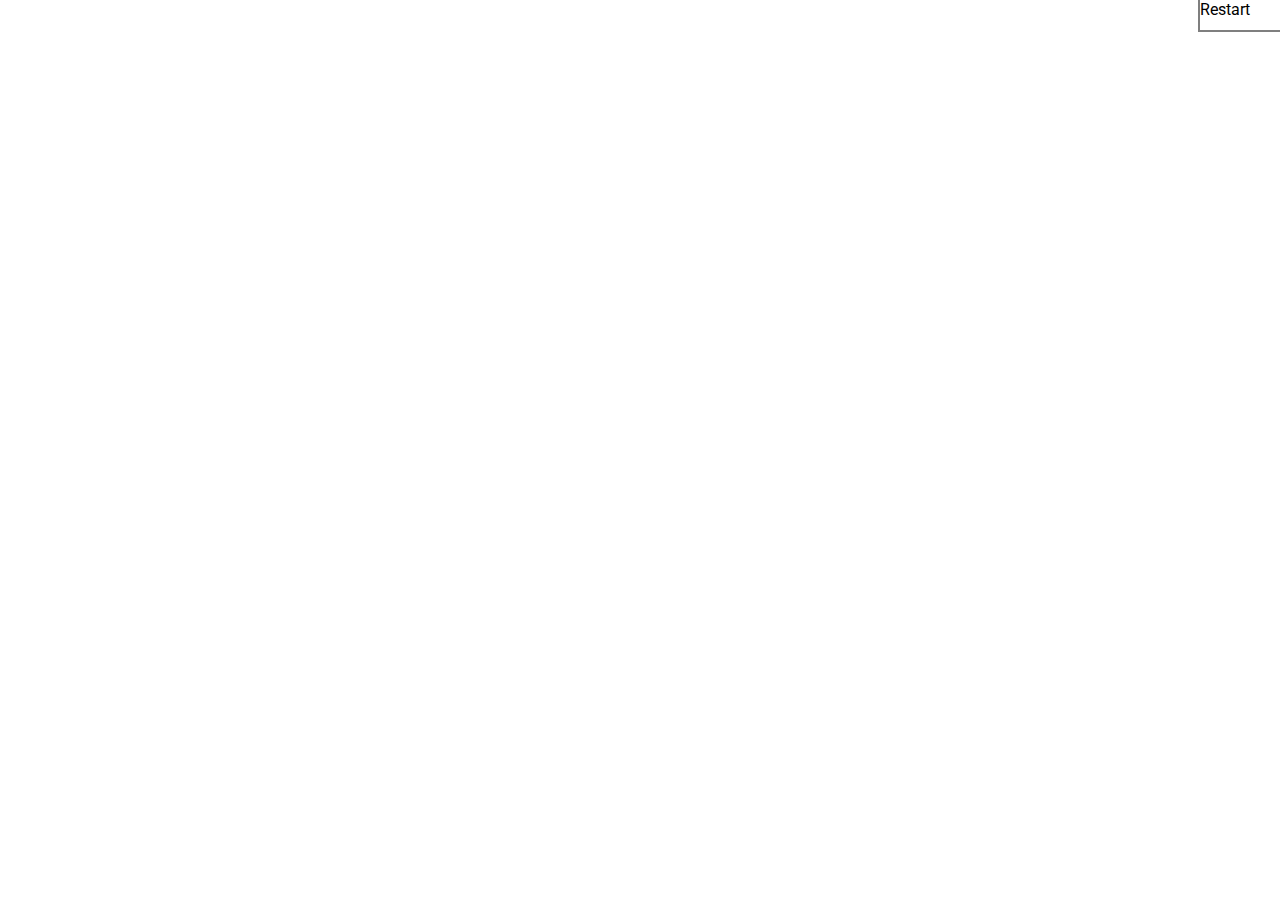
==== test.html @ 1a0a306b "Let's work on converting to leaflet and geojson" ====
<!DOCTYPE html>
<html lang="en-us">

<head>
    <title>Wildfires in the U.S.</title>
    <meta charset="utf-8">
    <meta name="robots" content="noindex,follow">
    <meta name="viewport" content="width=device-width, initial-scale=1, maximum-scale=1">
    <link href="https://fonts.googleapis.com/css?family=Roboto|Roboto+Condensed:700|Roboto+Mono" rel="stylesheet">
    <link rel="stylesheet" href="https://unpkg.com/leaflet@1.3.1/dist/leaflet.css" integrity="sha512-Rksm5RenBEKSKFjgI3a41vrjkw4EVPlJ3+OiI65vTjIdo9brlAacEuKOiQ5OFh7cOI1bkDwLqdLw3Zg0cRJAAQ==" crossorigin="" />
    <script src="https://code.jquery.com/jquery-3.3.1.min.js" integrity="sha256-FgpCb/KJQlLNfOu91ta32o/NMZxltwRo8QtmkMRdAu8=" crossorigin="anonymous"></script>
    <script src="https://unpkg.com/leaflet@1.3.1/dist/leaflet.js" integrity="sha512-/Nsx9X4HebavoBvEBuyp3I7od5tA0UzAxs+j83KgC8PU0kgB4XiK4Lfe4y4cgBtaRJQEIFCW+oC506aPT2L1zw==" crossorigin=""></script>
    <script src="//extras.denverpost.com/app/homicide-report/js/leaflet-grouped-layer-control.js"></script>
    <script src="moment.js"></script>
    <style>
    html,
    body {
        height: 100%;
        margin: 0;
        padding: 0;
        font-family: 'Roboto', sans-serif;
    }

    #map {
        width: 100%;
        height: 100%;
    }

    #resetlapse {
        position: absolute;
        top:0;
        right:0;
        width:80px;
        height:30px;
        background:rgba(255,255,255,0.5);
        border-left:2px solid rgba(0,0,0,0.5);
        border-bottom:2px solid rgba(0,0,0,0.5);
    }

    .leaflet-popup-content-wrapper {
        border-radius: 0;
    }

    .leaflet-popup-content-wrapper,
    .leaflet-popup-tip {
        background: #fafafa;
    }

    .leaflet-popup-content {
        font-size: .9rem;
    }

    .credit {
        font-size: .8rem;
        color: #9b9b9b;
        font-style: italic;
        text-align: right;
        margin-top: 5px;
    }
    </style>
</head>

<body>
    <div id="resetlapse" onClick="clearInterval(lapseint);timeLapseLayers(layers, messages);">
        <span>Restart</span>
    </div>
    <div id="map"></div>
    <script>
    // VERSIONING FOR BROWSER CACHE
    function vSec() {
        var dt = new Date();
        var secs = dt.getSeconds() + (60 * dt.getMinutes());
        return secs;
    }

    function slugify(text) {
        return text.toString().toLowerCase()
            .replace(/\s+/g, '-') // Replace spaces with -
            .replace(/[^\w\-]+/g, '') // Remove all non-word chars
            .replace(/\-\-+/g, '-') // Replace multiple - with single -
            .replace(/^-+/, '') // Trim - from start of text
            .replace(/-+$/, ''); // Trim - from end of text
    }

    var QueryString = function() {
        // This function is anonymous, is executed immediately and 
        // the return value is assigned to QueryString!
        var query_string = {};
        var query = window.location.search.substring(1);
        var vars = query.split("&");
        for (var i = 0; i < vars.length; i++) {
            var pair = vars[i].split("=");
            // If first entry with this name
            if (typeof query_string[pair[0]] === "undefined") {
                query_string[pair[0]] = decodeURIComponent(pair[1]);
                // If second entry with this name
            } else if (typeof query_string[pair[0]] === "string") {
                var arr = [query_string[pair[0]], decodeURIComponent(pair[1])];
                query_string[pair[0]] = arr;
                // If third or later entry with this name
            } else {
                query_string[pair[0]].push(decodeURIComponent(pair[1]));
            }
        }
        return query_string;
    }();

    if (typeof QueryString.fire != 'undefined') {
        var zoom_to_fire = QueryString.fire;
    }
    if (typeof QueryString.view != 'undefined') {
        var view_colorado = QueryString.view;
    }
    if (view_colorado == 'colorado') {
        $('#viewSelectColorado').addClass('active');
    } else{
        $('#viewSelectUs').addClass('active');
    }

    var coFires = new Array();

    var activeWildfiresUS2018 = new L.LayerGroup();
    var containedWildfiresUS2018 = new L.LayerGroup();
    var perimeters2018 = new L.LayerGroup();

    var terrainMap = L.tileLayer('https://stamen-tiles-{s}.a.ssl.fastly.net/terrain/{z}/{x}/{y}.{ext}', {
        attribution: 'Map tiles by <a href="http://stamen.com">Stamen Design</a>, <a href="http://creativecommons.org/licenses/by/3.0">CC BY 3.0</a> &mdash; Map data &copy; <a href="http://www.openstreetmap.org/copyright">OpenStreetMap</a>',
        subdomains: 'abcd',
        minZoom: 0,
        maxZoom: 13,
        ext: 'png'
    });
    var roadMap = L.tileLayer('https://maps.wikimedia.org/osm-intl/{z}/{x}/{y}.png', {
        attribution: '<a href="https://wikimediafoundation.org/wiki/Maps_Terms_of_Use">Wikimedia</a>',
        minZoom: 1,
        maxZoom: 13
    });
    var satelliteMap = L.tileLayer('https://server.arcgisonline.com/ArcGIS/rest/services/World_Imagery/MapServer/tile/{z}/{y}/{x}', {
        attribution: 'Tiles &copy; Esri &mdash; Source: Esri, i-cubed, USDA, USGS, AEX, GeoEye, Getmapping, Aerogrid, IGN, IGP, UPR-EGP, and the GIS User Community'
    });
    var monochromeMap = L.tileLayer('https://stamen-tiles-{s}.a.ssl.fastly.net/toner-lite/{z}/{x}/{y}.{ext}', {
        attribution: 'Map tiles by <a href="http://stamen.com">stamen Design</a>, <a href="http://creativecommons.org/licenses/by/3.0">CC BY 3.0</a> &mdash; Map data &copy; <a href="http://www.openstreetmap.org/copyright">OpenStreetMap</a>',
        subdomains: 'abcd',
        minZoom: 0,
        maxZoom: 13,
        ext: 'png'
    });

    var baseLayers = {
        "Terrain map": terrainMap,
        "Road map": roadMap,
        "Satellite map": satelliteMap,
        "Monochrome map": monochromeMap
    }

    var groupedOverlays = {
        "Background": {
            "Active wildfires": activeWildfiresUS2018,
            "Wildfire perimeters": perimeters2018,
            "Contained wildfires": containedWildfiresUS2018
        },
    };

    var map = L.map('map', {
        center: [37.0119, -105.4842],
        zoom: 6,
        //dragging: false,
        layers: [terrainMap, activeWildfiresUS2018, perimeters2018]
    });
    var smallFireIcon = L.icon({
        iconUrl: 'small-fire.png',
        iconSize: [35, 35]
    });
    var mediumFireIcon = L.icon({
        iconUrl: 'medium-fire.png',
        iconSize: [35, 35]
    });
    var largeFireIcon = L.icon({
        iconUrl: 'large-fire.png',
        iconSize: [35, 35]
    });
    var containedSmallFireIcon = L.icon({
        iconUrl: 'small-fire.png',
        iconSize: [25, 25]
    });
    var containedMediumFireIcon = L.icon({
        iconUrl: 'medium-fire.png',
        iconSize: [25, 25]
    });
    var containedLargeFireIcon = L.icon({
        iconUrl: 'large-fire.png',
        iconSize: [25, 25]
    });

    activeFireNames = [];
    activeFireLat = [];
    activeFireLong = [];
    activeFireID = [];

    // TESTING 5,000 ACRE CIRCLE SIZE
    // var circle = L.circle([37.0119, -105.4842], {
    //     radius: 3590,
    //     color: 'blue',
    //     fillColor: 'blue',
    //     fillOpacity: 0.1
    // }).addTo(map);

    // circle.on({
    //     mousedown: function() {
    //         map.dragging.disable();
    //         map.on('mousemove', function(e) {
    //             circle.setLatLng(e.latlng);
    //         });
    //     }
    // });
    // map.on('mouseup', function(e) {
    //     map.dragging.enable();
    //     map.removeEventListener('mousemove');
    // })

    // MANUALLY ADD FIRES
    // L.marker([39.625579999999999, -106.1103], { icon: smallFireIcon }).addTo(activeWildfiresUS2018).bindPopup('<h3 class="fire-name">' + 'Buffalo' + '</h3><br>' + 'Acres: ' + '91' + '<br>' + 'Contained: ' + '20' + '%' + '<br>' + 'Started: ' + 'June 12, 2018' + '<br>' + 'Cause: ' + 'Unknown' + '<br>' + '<span class="update"><a href="' + 'https://inciweb.nwcg.gov/incident/5841/' + '" target="_blank">Fire details</a> &bull; Updated<br>' + 'June 14, 2018 7:08 AM' + '</span>');

    
    var pointDataFile = (view_colorado == 'colorado') ? 'https://extras.denverpost.com/app/wildfire/combined/wildfires-combined-all-co.json?v=' + vSec() : 'https://extras.denverpost.com/app/wildfire/combined/wildfires-combined-all.json?v=' + vSec();
    //var pointDataFile = (view_colorado == 'colorado') ? 'wildfires-combined-all-co.json?v=' + vSec() : 'wildfires-combined-all.json?v=' + vSec();

    $.getJSON(pointDataFile, getData);
    // ACTIVE U.S. WILDFIRES IN 2018
    function getData(data) {
        L.geoJson(data, {
            pointToLayer: function(feature, latlng) {
                var discoveryDate = moment(feature.properties.firediscoverydatetime).format('LL');
                var updateDate = moment(feature.properties.reportdatetime).format('LLL');
                var popupFooter;
                var linkExists = (typeof feature.properties.iw_link !== 'undefined') ? true : false;
                // DATE DIFFERENCE
                var oneDay = 24 * 60 * 60 * 1000;
                var todayDate = Date.now();
                var reportDate = feature.properties.reportdatetime;
                var diffDays = Math.round(Math.abs((todayDate - reportDate) / (oneDay)));
                var pctContained = feature.properties.percentcontained;
                var acres = Math.round(feature.properties.acres);
                var marker;

                if (linkExists === true) {
                    popupFooter = '<span class="update"><a href="' + feature.properties.iw_link + '" target="_blank">Fire details</a> &bull; Updated<br>' + updateDate + '</span>'
                } else {
                    popupFooter = '<span class="update">Updated ' + updateDate + '</span>'
                };

                if (pctContained < 100 && diffDays < 14) {
                    if (acres < 1000) {
                        marker = L.marker(latlng, { icon: smallFireIcon })
                    } else if (acres < 10000) {
                        marker = L.marker(latlng, { icon: mediumFireIcon })
                    } else(marker = L.marker(latlng, { icon: largeFireIcon }))
                    marker.bindPopup('<h3 class="fire-name">' + feature.properties.incidentname + '</h3><br>' + 'Acres: ' + acres.toLocaleString() + '<br>' + 'Contained: ' + feature.properties.percentcontained + '%' + '<br>' + 'Started: ' + discoveryDate + '<br>' + 'Cause: ' + feature.properties.firecause + '<br>' + popupFooter);
                    return marker;
                }
            }
        }).addTo(activeWildfiresUS2018);

        // CONTAINED U.S. WILDFIRES IN 2018
        L.geoJson(data, {
            pointToLayer: function(feature, latlng) {
                var discoveryDate = moment(feature.properties.firediscoverydatetime).format('LL');
                var updateDate = moment(feature.properties.reportdatetime).format('LLL');
                var popupFooter;
                var linkExists = (typeof feature.properties.iw_link !== 'undefined') ? true : false;
                // DATE DIFFERENCE
                var oneDay = 24 * 60 * 60 * 1000;
                var todayDate = Date.now();
                var reportDate = feature.properties.reportdatetime;
                var diffDays = Math.round(Math.abs((todayDate - reportDate) / (oneDay)));
                var pctContained = feature.properties.percentcontained;
                var acres = Math.round(feature.properties.acres);
                var marker;

                if (linkExists === true) {
                    popupFooter = '<span class="update"><a href="' + feature.properties.iw_link + '" target="_blank">Fire details</a> &bull; Updated<br>' + updateDate + '</span>'
                } else {
                    popupFooter = '<span class="update">Updated ' + updateDate + '</span>'
                };

                if (pctContained === 100 || pctContained < 100 && diffDays >= 14) {
                    if (acres < 1000) {
                        marker = L.marker(latlng, { icon: containedSmallFireIcon })
                    } else if (acres < 10000) {
                        marker = L.marker(latlng, { icon: containedMediumFireIcon })
                    } else(marker = L.marker(latlng, { icon: containedLargeFireIcon }))
                    marker.bindPopup('<h3 class="fire-name">' + feature.properties.incidentname + '</h3><br>' + 'Acres: ' + acres.toLocaleString() + '<br>' + 'Contained: ' + feature.properties.percentcontained + '%' + '<br>' + 'Started: ' + discoveryDate + '<br>' + 'Cause: ' + feature.properties.firecause + '<br>' + popupFooter);
                    return marker;
                }
            },
        }).addTo(containedWildfiresUS2018);
    };

    var geojsonLayer = false;
    // All 2018 FIRE PERIMETERS
    // 
    var perimDataFile = (view_colorado == 'colorado') ? 'https://extras.denverpost.com/app/wildfire/combined/wildfires-combined-perims-co.json?v=' + vSec() : 'https://extras.denverpost.com/app/wildfire/combined/wildfires-combined-perims.json?v=' + vSec();
    //var perimDataFile = (view_colorado == 'colorado') ? 'wildfires-combined-perims-co.json?v=' + vSec() : 'wildfires-combined-perims.json?v=' + vSec();

    $.getJSON(perimDataFile, function(data) {
        geojsonLayer = L.geoJson(data, {
            style: function(feature) {
                var fillColor;
                var color;
                fireStatus = feature.properties.active;
                if (fireStatus === 'Y') fillColor = "#c03639", color = "#c03639";
                else fillColor = "000", color = "#000"; // no data
                return {
                    color: color,
                    weight: 3,
                    fillColor: fillColor,
                    fillOpacity: .4
                };
            },
            onEachFeature: function(feature, layer) {
                var perimeterDate = moment(feature.properties.perimeterdatetime).format('LLL');
                layer.bindPopup('<h3 class="fire-name">' + feature.properties.incidentname + '</h3><br>' + 'Acres: ' + Math.round(feature.properties.gisacres).toLocaleString() + '<br>' + '<span class="update">Updated ' + perimeterDate + '</span>');
                if (slugify(feature.properties.state) == 'co') {
                    layer._leaflet_id = feature.id;
                    coFires[slugify(feature.properties.incidentname)] = feature.id;
                    if (fireStatus === 'Y') {
                        activeFireNames.push(feature.properties.incidentname);
                    }
                }
            }
        }).addTo(perimeters2018);
    });
    L.control.groupedLayers(baseLayers, groupedOverlays).addTo(map);

    function populateSelect(list) {
        // POPULATE DROPDOWN WITH ACTIVE FIRE NAMES
        for (var i = 0; i < list.length; i++) {
            //console.log(list + ' ' + i);
            var opt = list[i];
            var el = document.createElement("option");
            var sel = document.getElementById('fireDropdown');
            el.textContent = opt;
            el.value = slugify(list[i]);
            //console.log(el.value);
            sel.appendChild(el);
        };
        $('#fireDropdownWrap').css('display', 'inline-block');
        $('#fireDropdown').on('change', function() {
            var fire = $(this).val();
            changeView(coFires[fire]);
        });
    }

    function changeView(poly) {
        feature = geojsonLayer.getLayer(poly);
        map.flyToBounds(feature.getBounds(), { maxZoom: 12 });
    }

    function init(){
        populateSelect(activeFireNames);
        if (typeof zoom_to_fire != 'undefined') {
            changeView(coFires[zoom_to_fire]);
        }
    }
    $(document).ready(function() {
        var checkExist = setInterval(function() {
           if (activeFireNames.length > 0) {
              console.log(activeFireNames);
              init();
              clearInterval(checkExist);
           }
        }, 100);
    });
    </script>
</body>

</html>
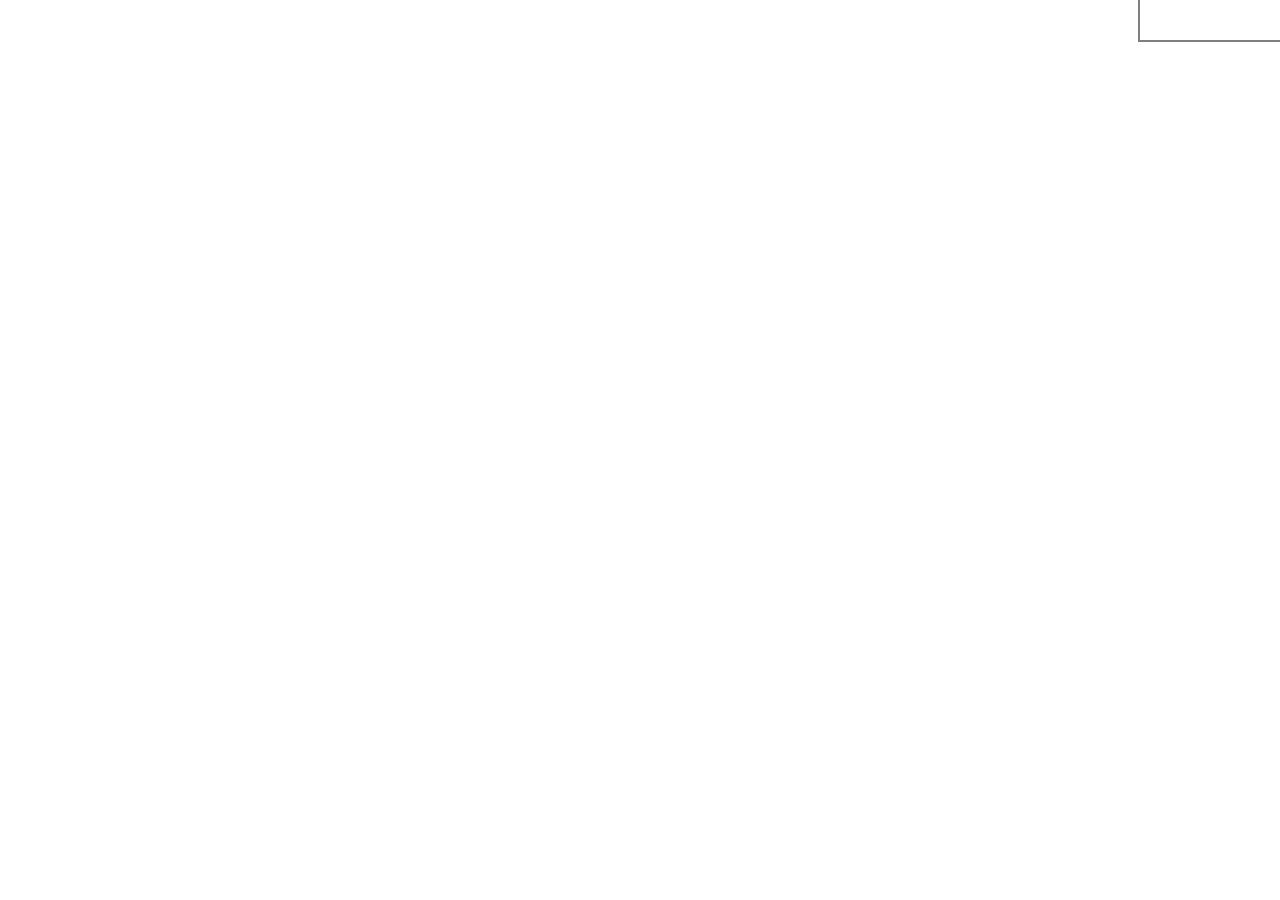
==== commit 2f0be9a4: "Sort kinda working to put stuff on the map, but not in timelapse format yet" ====
--- a/test.html
+++ b/test.html
@@ -12,6 +12,7 @@
     <script src="https://unpkg.com/leaflet@1.3.1/dist/leaflet.js" integrity="sha512-/Nsx9X4HebavoBvEBuyp3I7od5tA0UzAxs+j83KgC8PU0kgB4XiK4Lfe4y4cgBtaRJQEIFCW+oC506aPT2L1zw==" crossorigin=""></script>
     <script src="//extras.denverpost.com/app/homicide-report/js/leaflet-grouped-layer-control.js"></script>
     <script src="moment.js"></script>
+    <script src="./leaflet.ajax.min.js"></script>
     <style>
     html,
     body {
@@ -26,15 +27,23 @@
         height: 100%;
     }
 
-    #resetlapse {
+    #lapseDate {
+        display:block;
         position: absolute;
         top:0;
         right:0;
-        width:80px;
+        width:125px;
         height:30px;
+        padding-top: 10px;
+        padding-left: 15px;
         background:rgba(255,255,255,0.5);
         border-left:2px solid rgba(0,0,0,0.5);
         border-bottom:2px solid rgba(0,0,0,0.5);
+        font-family: 'Roboto', sans-serif;
+        font-weight: bold;
+        font-size:1.1em;
+        color:#222;
+        z-index: 9999999;
     }
 
     .leaflet-popup-content-wrapper {
@@ -61,316 +70,92 @@
 </head>
 
 <body>
-    <div id="resetlapse" onClick="clearInterval(lapseint);timeLapseLayers(layers, messages);">
-        <span>Restart</span>
-    </div>
+    <div id="lapseDate"></div>
     <div id="map"></div>
     <script>
-    // VERSIONING FOR BROWSER CACHE
-    function vSec() {
-        var dt = new Date();
-        var secs = dt.getSeconds() + (60 * dt.getMinutes());
-        return secs;
-    }
-
-    function slugify(text) {
-        return text.toString().toLowerCase()
-            .replace(/\s+/g, '-') // Replace spaces with -
-            .replace(/[^\w\-]+/g, '') // Remove all non-word chars
-            .replace(/\-\-+/g, '-') // Replace multiple - with single -
-            .replace(/^-+/, '') // Trim - from start of text
-            .replace(/-+$/, ''); // Trim - from end of text
-    }
-
-    var QueryString = function() {
-        // This function is anonymous, is executed immediately and 
-        // the return value is assigned to QueryString!
-        var query_string = {};
-        var query = window.location.search.substring(1);
-        var vars = query.split("&");
-        for (var i = 0; i < vars.length; i++) {
-            var pair = vars[i].split("=");
-            // If first entry with this name
-            if (typeof query_string[pair[0]] === "undefined") {
-                query_string[pair[0]] = decodeURIComponent(pair[1]);
-                // If second entry with this name
-            } else if (typeof query_string[pair[0]] === "string") {
-                var arr = [query_string[pair[0]], decodeURIComponent(pair[1])];
-                query_string[pair[0]] = arr;
-                // If third or later entry with this name
-            } else {
-                query_string[pair[0]].push(decodeURIComponent(pair[1]));
-            }
-        }
-        return query_string;
-    }();
-
-    if (typeof QueryString.fire != 'undefined') {
-        var zoom_to_fire = QueryString.fire;
-    }
-    if (typeof QueryString.view != 'undefined') {
-        var view_colorado = QueryString.view;
-    }
-    if (view_colorado == 'colorado') {
-        $('#viewSelectColorado').addClass('active');
-    } else{
-        $('#viewSelectUs').addClass('active');
-    }
-
-    var coFires = new Array();
-
-    var activeWildfiresUS2018 = new L.LayerGroup();
-    var containedWildfiresUS2018 = new L.LayerGroup();
-    var perimeters2018 = new L.LayerGroup();
 
     var terrainMap = L.tileLayer('https://stamen-tiles-{s}.a.ssl.fastly.net/terrain/{z}/{x}/{y}.{ext}', {
         attribution: 'Map tiles by <a href="http://stamen.com">Stamen Design</a>, <a href="http://creativecommons.org/licenses/by/3.0">CC BY 3.0</a> &mdash; Map data &copy; <a href="http://www.openstreetmap.org/copyright">OpenStreetMap</a>',
         subdomains: 'abcd',
-        minZoom: 0,
-        maxZoom: 13,
-        ext: 'png'
-    });
-    var roadMap = L.tileLayer('https://maps.wikimedia.org/osm-intl/{z}/{x}/{y}.png', {
-        attribution: '<a href="https://wikimediafoundation.org/wiki/Maps_Terms_of_Use">Wikimedia</a>',
-        minZoom: 1,
-        maxZoom: 13
-    });
-    var satelliteMap = L.tileLayer('https://server.arcgisonline.com/ArcGIS/rest/services/World_Imagery/MapServer/tile/{z}/{y}/{x}', {
-        attribution: 'Tiles &copy; Esri &mdash; Source: Esri, i-cubed, USDA, USGS, AEX, GeoEye, Getmapping, Aerogrid, IGN, IGP, UPR-EGP, and the GIS User Community'
-    });
-    var monochromeMap = L.tileLayer('https://stamen-tiles-{s}.a.ssl.fastly.net/toner-lite/{z}/{x}/{y}.{ext}', {
-        attribution: 'Map tiles by <a href="http://stamen.com">stamen Design</a>, <a href="http://creativecommons.org/licenses/by/3.0">CC BY 3.0</a> &mdash; Map data &copy; <a href="http://www.openstreetmap.org/copyright">OpenStreetMap</a>',
-        subdomains: 'abcd',
-        minZoom: 0,
+        minZoom: 5,
         maxZoom: 13,
         ext: 'png'
     });
 
-    var baseLayers = {
-        "Terrain map": terrainMap,
-        "Road map": roadMap,
-        "Satellite map": satelliteMap,
-        "Monochrome map": monochromeMap
+    var map = L.map('map', {
+        center: [37.60, -106.99],
+        zoom: 10,
+        layers: [terrainMap]
+    });
+
+    var geojsonLayers = [];
+    var layerGroup = L.layerGroup().addTo(map);
+
+    function swapLayer(datafile) {
+        var returnId = false;
+        $.getJSON(datafile, function(data) {
+            var geojsonLayer = L.geoJson(data, {
+                style: function(feature) {
+                    return {
+                        weight: 3,
+                        fillOpacity: 0.3,
+                        fillColor: '#bf0000',
+                        color: '#bf0000'
+                    };
+                },
+            }).addTo(layerGroup);
+            returnId = geojsonLayer._leaflet_id;
+            console.log(geojsonLayer._leaflet_id);
+        });
+        return returnId;
     }
 
-    var groupedOverlays = {
-        "Background": {
-            "Active wildfires": activeWildfiresUS2018,
-            "Wildfire perimeters": perimeters2018,
-            "Contained wildfires": containedWildfiresUS2018
-        },
-    };
+    function sleepFor( sleepDuration ){
+        var now = new Date().getTime();
+        while(new Date().getTime() < now + sleepDuration){ /* do nothing */ } 
+    }
 
-    var map = L.map('map', {
-        center: [37.0119, -105.4842],
-        zoom: 6,
-        //dragging: false,
-        layers: [terrainMap, activeWildfiresUS2018, perimeters2018]
-    });
-    var smallFireIcon = L.icon({
-        iconUrl: 'small-fire.png',
-        iconSize: [35, 35]
-    });
-    var mediumFireIcon = L.icon({
-        iconUrl: 'medium-fire.png',
-        iconSize: [35, 35]
-    });
-    var largeFireIcon = L.icon({
-        iconUrl: 'large-fire.png',
-        iconSize: [35, 35]
-    });
-    var containedSmallFireIcon = L.icon({
-        iconUrl: 'small-fire.png',
-        iconSize: [25, 25]
-    });
-    var containedMediumFireIcon = L.icon({
-        iconUrl: 'medium-fire.png',
-        iconSize: [25, 25]
-    });
-    var containedLargeFireIcon = L.icon({
-        iconUrl: 'large-fire.png',
-        iconSize: [25, 25]
+    function setDate(dateString) {
+        $('#lapseDate').html(dateString);
+    }    
+    
+    var dataFiles = [
+        ['June 15, 2013','./timelapse-west-fork-20130615.json'],
+        ['June 16, 2013','./timelapse-west-fork-20130616.json'],
+        ['June 17, 2013','./timelapse-west-fork-20130617.json'],
+        ['June 18, 2013','./timelapse-west-fork-20130618.json'],
+        ['June 19, 2013','./timelapse-west-fork-20130619.json'],
+        ['June 20, 2013','./timelapse-west-fork-20130620.json'],
+        ['June 21, 2013','./timelapse-west-fork-20130621.json'],
+        ['June 22, 2013','./timelapse-west-fork-20130622.json'],
+        ['June 23, 2013','./timelapse-west-fork-20130623.json'],
+        ['June 24, 2013','./timelapse-west-fork-20130624.json'],
+        ['June 25, 2013','./timelapse-west-fork-20130625.json'],
+        ['June 26, 2013','./timelapse-west-fork-20130626.json'],
+        ['June 28, 2013','./timelapse-west-fork-20130628.json'],
+        ['June 30, 2013','./timelapse-west-fork-20130630.json'],
+        ['July 1, 2013','./timelapse-west-fork-20130701.json'],
+        ['July 3, 2013','./timelapse-west-fork-20130703.json'],
+        ['July 4, 2013','./timelapse-west-fork-20130704.json'],
+        ['July 5, 2013','./timelapse-west-fork-20130705.json'],
+        ['July 7, 2013','./timelapse-west-fork-20130707.json'],
+        ['July 8, 2013','./timelapse-west-fork-20130708.json']
+    ];
+
+    $(document).ready(function() {
+        var startMap = setTimeout(function() {
+            for (var i=0;i<dataFiles.length;i++) {
+                var delay = (i+1 == dataFiles.length) ? 5000 : 1500;
+                console.log(dataFiles[i][0]);
+                setDate(dataFiles[i][0]);
+                geojsonLayers[i] = swapLayer(dataFiles[i][1]);
+                sleepFor(250);
+                if (typeof geojsonLayers[i-1] != 'undefined') layerGroup.removeLayer(geojsonLayers[i-1]);
+                sleepFor(delay);
+            }
+        },2000);
     });
 
-    activeFireNames = [];
-    activeFireLat = [];
-    activeFireLong = [];
-    activeFireID = [];
-
-    // TESTING 5,000 ACRE CIRCLE SIZE
-    // var circle = L.circle([37.0119, -105.4842], {
-    //     radius: 3590,
-    //     color: 'blue',
-    //     fillColor: 'blue',
-    //     fillOpacity: 0.1
-    // }).addTo(map);
-
-    // circle.on({
-    //     mousedown: function() {
-    //         map.dragging.disable();
-    //         map.on('mousemove', function(e) {
-    //             circle.setLatLng(e.latlng);
-    //         });
-    //     }
-    // });
-    // map.on('mouseup', function(e) {
-    //     map.dragging.enable();
-    //     map.removeEventListener('mousemove');
-    // })
-
-    // MANUALLY ADD FIRES
-    // L.marker([39.625579999999999, -106.1103], { icon: smallFireIcon }).addTo(activeWildfiresUS2018).bindPopup('<h3 class="fire-name">' + 'Buffalo' + '</h3><br>' + 'Acres: ' + '91' + '<br>' + 'Contained: ' + '20' + '%' + '<br>' + 'Started: ' + 'June 12, 2018' + '<br>' + 'Cause: ' + 'Unknown' + '<br>' + '<span class="update"><a href="' + 'https://inciweb.nwcg.gov/incident/5841/' + '" target="_blank">Fire details</a> &bull; Updated<br>' + 'June 14, 2018 7:08 AM' + '</span>');
-
-    
-    var pointDataFile = (view_colorado == 'colorado') ? 'https://extras.denverpost.com/app/wildfire/combined/wildfires-combined-all-co.json?v=' + vSec() : 'https://extras.denverpost.com/app/wildfire/combined/wildfires-combined-all.json?v=' + vSec();
-    //var pointDataFile = (view_colorado == 'colorado') ? 'wildfires-combined-all-co.json?v=' + vSec() : 'wildfires-combined-all.json?v=' + vSec();
-
-    $.getJSON(pointDataFile, getData);
-    // ACTIVE U.S. WILDFIRES IN 2018
-    function getData(data) {
-        L.geoJson(data, {
-            pointToLayer: function(feature, latlng) {
-                var discoveryDate = moment(feature.properties.firediscoverydatetime).format('LL');
-                var updateDate = moment(feature.properties.reportdatetime).format('LLL');
-                var popupFooter;
-                var linkExists = (typeof feature.properties.iw_link !== 'undefined') ? true : false;
-                // DATE DIFFERENCE
-                var oneDay = 24 * 60 * 60 * 1000;
-                var todayDate = Date.now();
-                var reportDate = feature.properties.reportdatetime;
-                var diffDays = Math.round(Math.abs((todayDate - reportDate) / (oneDay)));
-                var pctContained = feature.properties.percentcontained;
-                var acres = Math.round(feature.properties.acres);
-                var marker;
-
-                if (linkExists === true) {
-                    popupFooter = '<span class="update"><a href="' + feature.properties.iw_link + '" target="_blank">Fire details</a> &bull; Updated<br>' + updateDate + '</span>'
-                } else {
-                    popupFooter = '<span class="update">Updated ' + updateDate + '</span>'
-                };
-
-                if (pctContained < 100 && diffDays < 14) {
-                    if (acres < 1000) {
-                        marker = L.marker(latlng, { icon: smallFireIcon })
-                    } else if (acres < 10000) {
-                        marker = L.marker(latlng, { icon: mediumFireIcon })
-                    } else(marker = L.marker(latlng, { icon: largeFireIcon }))
-                    marker.bindPopup('<h3 class="fire-name">' + feature.properties.incidentname + '</h3><br>' + 'Acres: ' + acres.toLocaleString() + '<br>' + 'Contained: ' + feature.properties.percentcontained + '%' + '<br>' + 'Started: ' + discoveryDate + '<br>' + 'Cause: ' + feature.properties.firecause + '<br>' + popupFooter);
-                    return marker;
-                }
-            }
-        }).addTo(activeWildfiresUS2018);
-
-        // CONTAINED U.S. WILDFIRES IN 2018
-        L.geoJson(data, {
-            pointToLayer: function(feature, latlng) {
-                var discoveryDate = moment(feature.properties.firediscoverydatetime).format('LL');
-                var updateDate = moment(feature.properties.reportdatetime).format('LLL');
-                var popupFooter;
-                var linkExists = (typeof feature.properties.iw_link !== 'undefined') ? true : false;
-                // DATE DIFFERENCE
-                var oneDay = 24 * 60 * 60 * 1000;
-                var todayDate = Date.now();
-                var reportDate = feature.properties.reportdatetime;
-                var diffDays = Math.round(Math.abs((todayDate - reportDate) / (oneDay)));
-                var pctContained = feature.properties.percentcontained;
-                var acres = Math.round(feature.properties.acres);
-                var marker;
-
-                if (linkExists === true) {
-                    popupFooter = '<span class="update"><a href="' + feature.properties.iw_link + '" target="_blank">Fire details</a> &bull; Updated<br>' + updateDate + '</span>'
-                } else {
-                    popupFooter = '<span class="update">Updated ' + updateDate + '</span>'
-                };
-
-                if (pctContained === 100 || pctContained < 100 && diffDays >= 14) {
-                    if (acres < 1000) {
-                        marker = L.marker(latlng, { icon: containedSmallFireIcon })
-                    } else if (acres < 10000) {
-                        marker = L.marker(latlng, { icon: containedMediumFireIcon })
-                    } else(marker = L.marker(latlng, { icon: containedLargeFireIcon }))
-                    marker.bindPopup('<h3 class="fire-name">' + feature.properties.incidentname + '</h3><br>' + 'Acres: ' + acres.toLocaleString() + '<br>' + 'Contained: ' + feature.properties.percentcontained + '%' + '<br>' + 'Started: ' + discoveryDate + '<br>' + 'Cause: ' + feature.properties.firecause + '<br>' + popupFooter);
-                    return marker;
-                }
-            },
-        }).addTo(containedWildfiresUS2018);
-    };
-
-    var geojsonLayer = false;
-    // All 2018 FIRE PERIMETERS
-    // 
-    var perimDataFile = (view_colorado == 'colorado') ? 'https://extras.denverpost.com/app/wildfire/combined/wildfires-combined-perims-co.json?v=' + vSec() : 'https://extras.denverpost.com/app/wildfire/combined/wildfires-combined-perims.json?v=' + vSec();
-    //var perimDataFile = (view_colorado == 'colorado') ? 'wildfires-combined-perims-co.json?v=' + vSec() : 'wildfires-combined-perims.json?v=' + vSec();
-
-    $.getJSON(perimDataFile, function(data) {
-        geojsonLayer = L.geoJson(data, {
-            style: function(feature) {
-                var fillColor;
-                var color;
-                fireStatus = feature.properties.active;
-                if (fireStatus === 'Y') fillColor = "#c03639", color = "#c03639";
-                else fillColor = "000", color = "#000"; // no data
-                return {
-                    color: color,
-                    weight: 3,
-                    fillColor: fillColor,
-                    fillOpacity: .4
-                };
-            },
-            onEachFeature: function(feature, layer) {
-                var perimeterDate = moment(feature.properties.perimeterdatetime).format('LLL');
-                layer.bindPopup('<h3 class="fire-name">' + feature.properties.incidentname + '</h3><br>' + 'Acres: ' + Math.round(feature.properties.gisacres).toLocaleString() + '<br>' + '<span class="update">Updated ' + perimeterDate + '</span>');
-                if (slugify(feature.properties.state) == 'co') {
-                    layer._leaflet_id = feature.id;
-                    coFires[slugify(feature.properties.incidentname)] = feature.id;
-                    if (fireStatus === 'Y') {
-                        activeFireNames.push(feature.properties.incidentname);
-                    }
-                }
-            }
-        }).addTo(perimeters2018);
-    });
-    L.control.groupedLayers(baseLayers, groupedOverlays).addTo(map);
-
-    function populateSelect(list) {
-        // POPULATE DROPDOWN WITH ACTIVE FIRE NAMES
-        for (var i = 0; i < list.length; i++) {
-            //console.log(list + ' ' + i);
-            var opt = list[i];
-            var el = document.createElement("option");
-            var sel = document.getElementById('fireDropdown');
-            el.textContent = opt;
-            el.value = slugify(list[i]);
-            //console.log(el.value);
-            sel.appendChild(el);
-        };
-        $('#fireDropdownWrap').css('display', 'inline-block');
-        $('#fireDropdown').on('change', function() {
-            var fire = $(this).val();
-            changeView(coFires[fire]);
-        });
-    }
-
-    function changeView(poly) {
-        feature = geojsonLayer.getLayer(poly);
-        map.flyToBounds(feature.getBounds(), { maxZoom: 12 });
-    }
-
-    function init(){
-        populateSelect(activeFireNames);
-        if (typeof zoom_to_fire != 'undefined') {
-            changeView(coFires[zoom_to_fire]);
-        }
-    }
-    $(document).ready(function() {
-        var checkExist = setInterval(function() {
-           if (activeFireNames.length > 0) {
-              console.log(activeFireNames);
-              init();
-              clearInterval(checkExist);
-           }
-        }, 100);
-    });
     </script>
 </body>
 
